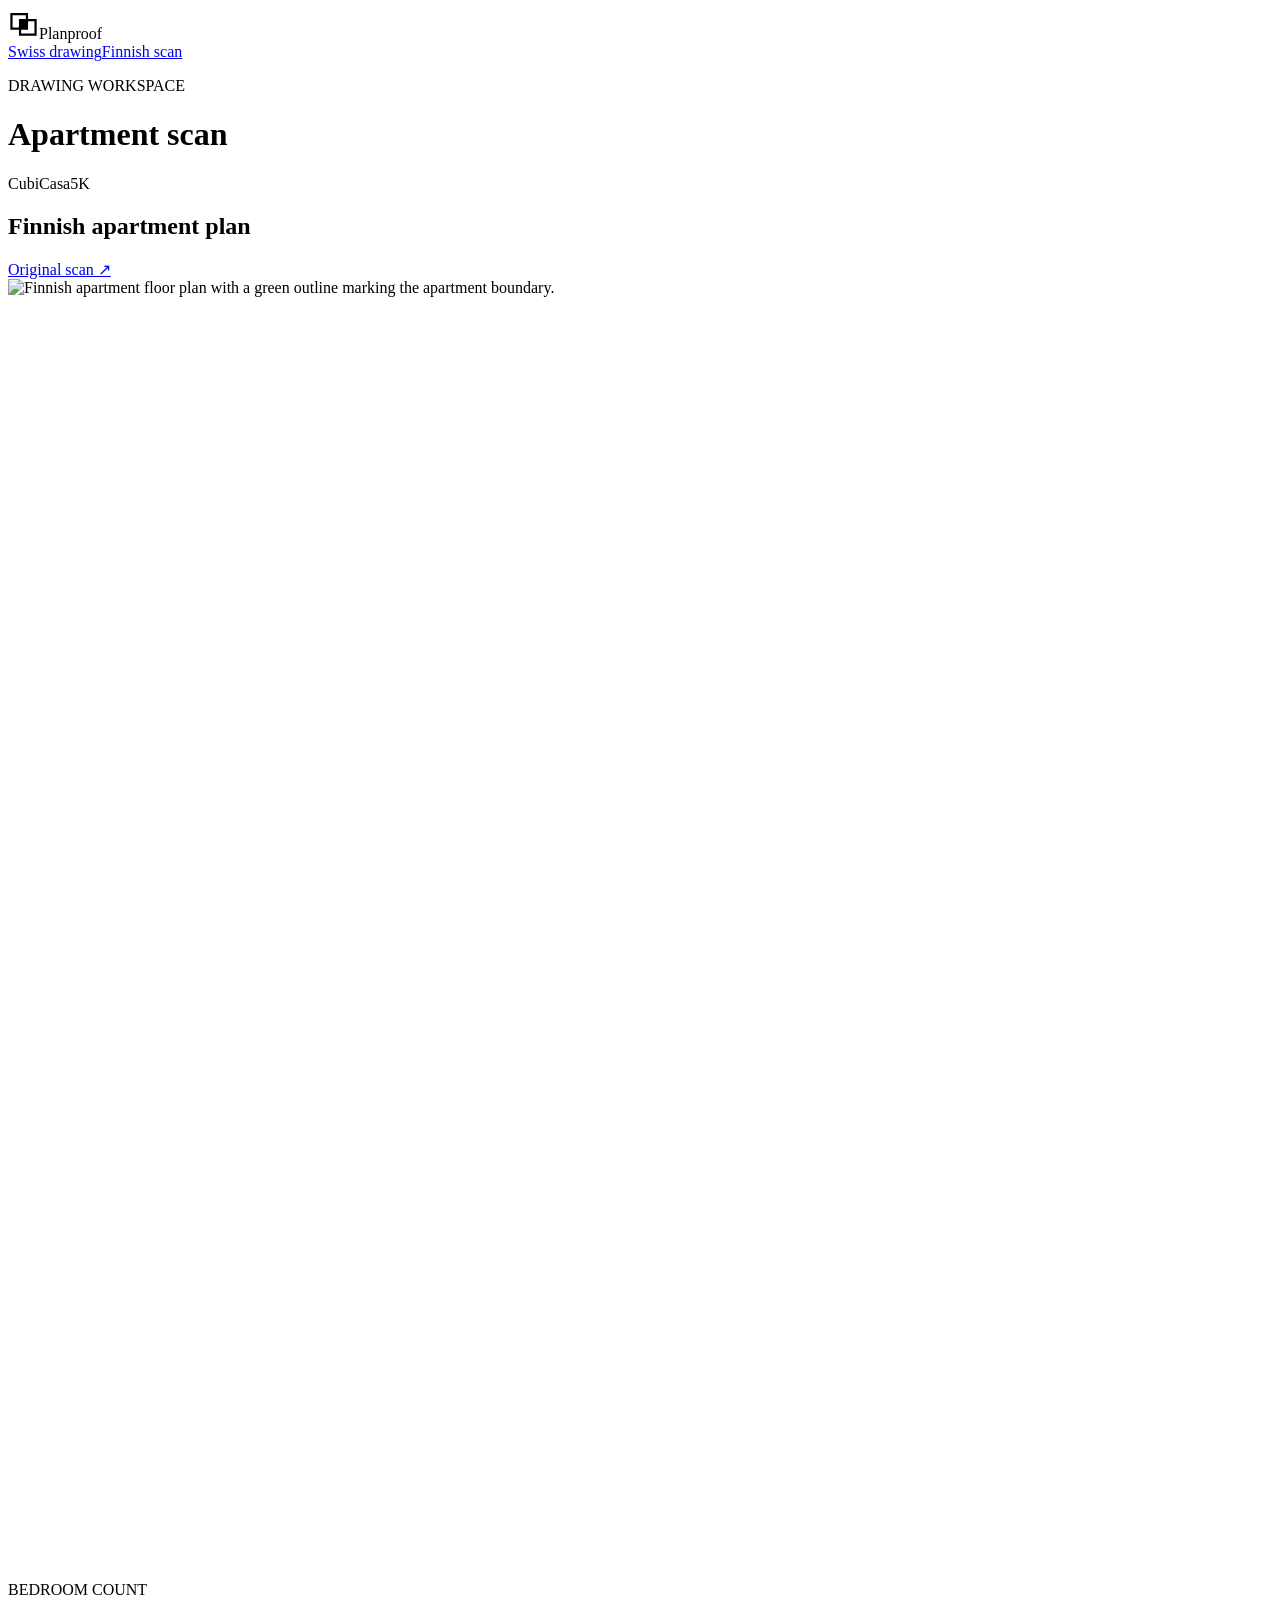
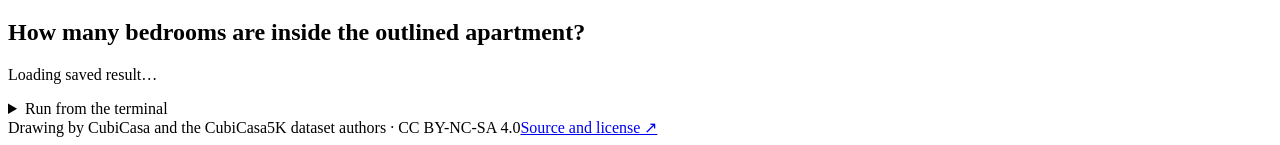
==== public/finnish.html @ aab69a44 "Build a clickable Swiss room takeoff and Finnish scan workspace" ====
<!doctype html>
<html lang="en">
<head>
  <meta charset="utf-8">
  <meta name="viewport" content="width=device-width, initial-scale=1">
  <title>Planproof · Finnish scan</title>
  <link rel="stylesheet" href="/styles.css">
  <link rel="stylesheet" href="/scan.css">
  <script src="/scan.js" defer></script>
</head>
<body>
<header class="topbar">
  <div class="brand"><svg viewBox="0 0 36 36" width="31" height="31" fill="none" aria-hidden="true"><path d="M4 7h18v17H4zM14 14h18v17H14z" stroke="currentColor" stroke-width="2.6"/><path d="M14 14h8v10h-8z" fill="currentColor"/></svg><span>Planproof</span></div>
  <nav aria-label="Drawing workflows"><a href="/">Swiss drawing</a><a href="/finnish.html" aria-current="page">Finnish scan</a></nav>
</header>
<main>
  <div class="page-title"><div><p class="kicker">DRAWING WORKSPACE</p><h1>Apartment scan</h1></div><div class="dataset-badge">CubiCasa5K</div></div>
  <div class="scan-layout">
    <section class="drawing-panel"><div class="panelbar"><h2>Finnish apartment plan</h2><a href="/data/finnish/high_quality_architectural-13066.png" target="_blank" rel="noopener">Original scan ↗</a></div>
      <div class="scan-stage"><div class="scan-image">
        <img src="/data/finnish/high_quality_architectural-13066.png" width="378" height="521" alt="Finnish apartment floor plan with a green outline marking the apartment boundary.">
        <svg id="pins" viewBox="0 0 1000 1000" preserveAspectRatio="none" aria-label="Model evidence boxes"></svg>
      </div></div>
    </section>
    <section class="drawing-panel scan-results" aria-labelledby="question">
      <p class="kicker">BEDROOM COUNT</p>
      <h2 id="question">How many bedrooms are inside the outlined apartment?</h2>
      <div id="report" aria-live="polite">Loading saved result…</div>
      <div id="evidence"></div>
      <button id="run" type="button" hidden>Run Nemotron on this scan</button>
      <p id="service"></p>
      <details id="ocr" hidden><summary>Inspect local OCR candidates</summary><p id="ocr-info"></p><div id="ocr-candidates"></div></details>
      <details><summary>Run from the terminal</summary><p>Configure the model endpoint and credentials server-side, then use the run command in the repository README.</p><code>python3 scripts/nemotron.py --help</code></details>
    </section>
  </div>
  <footer><span>Drawing by CubiCasa and the CubiCasa5K dataset authors · CC BY-NC-SA 4.0</span><a href="/data/FINNISH-SOURCE.md">Source and license ↗</a></footer>
</main></body></html>
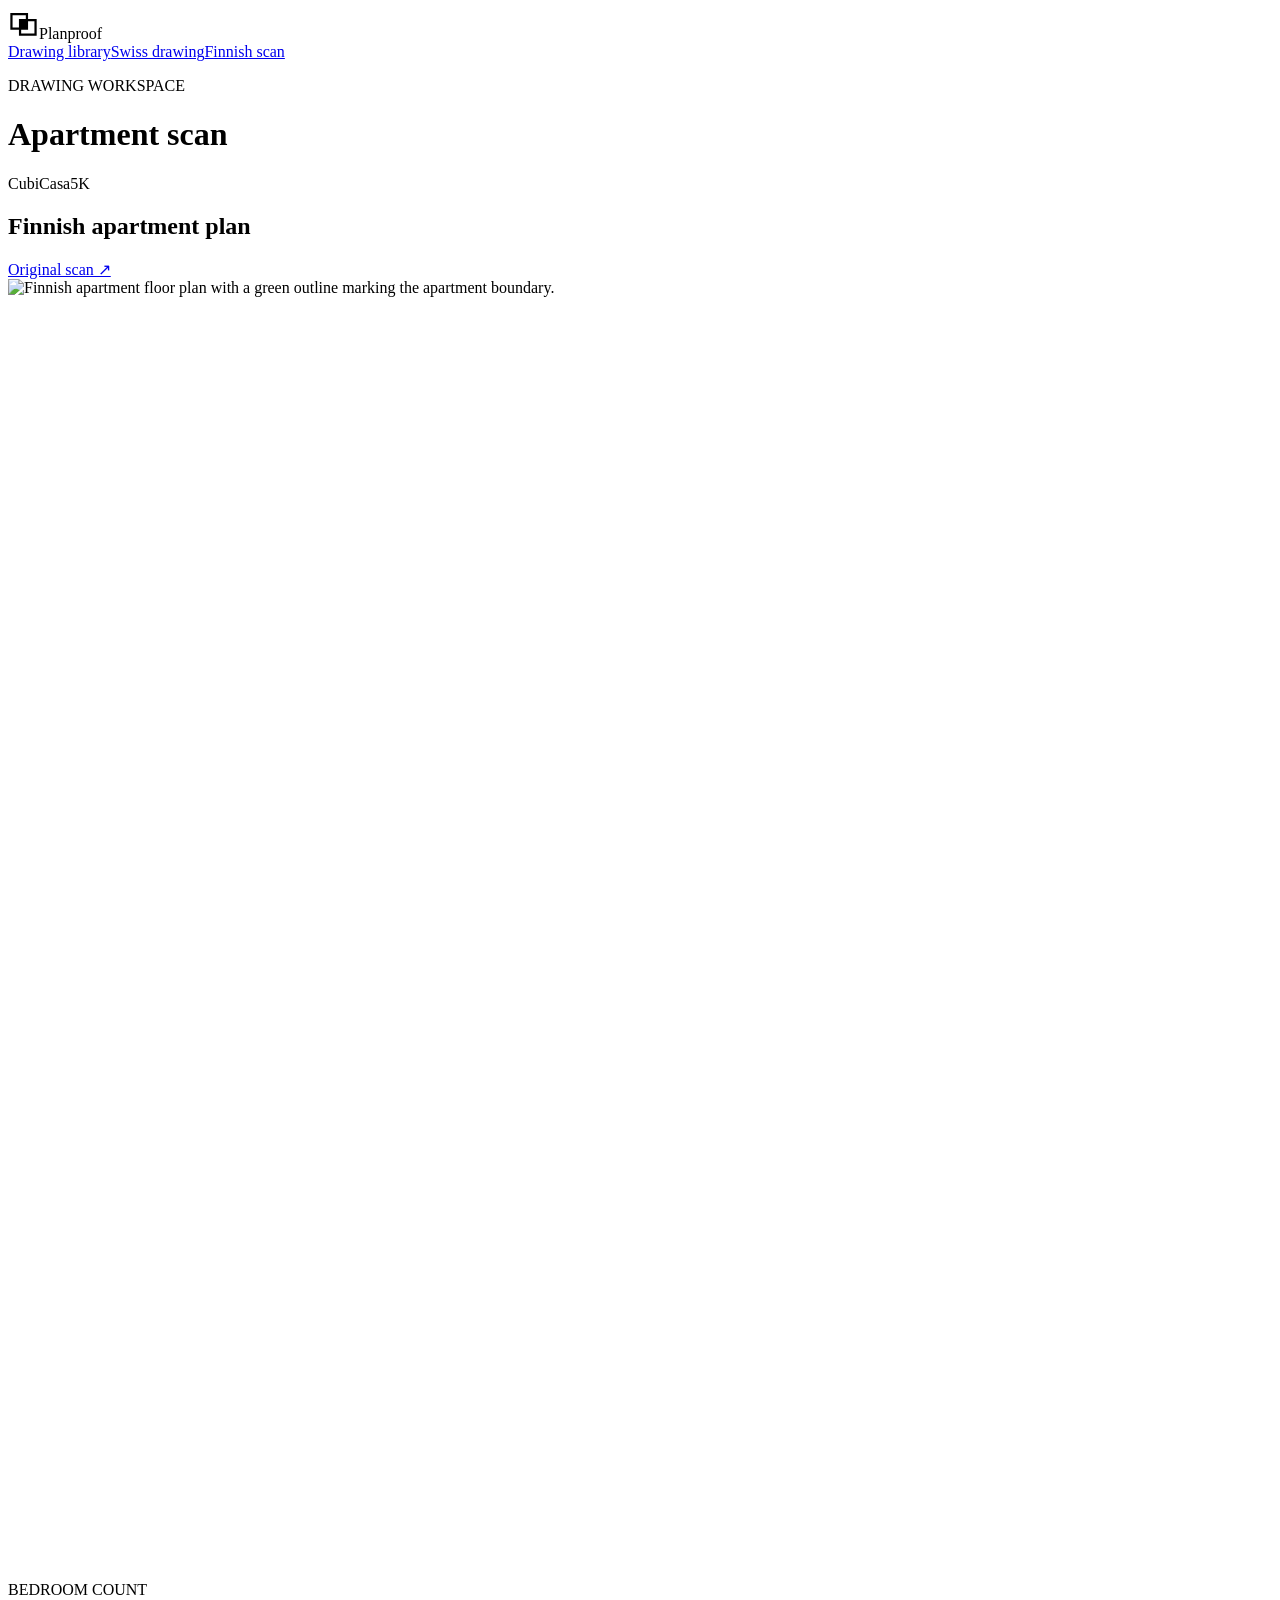
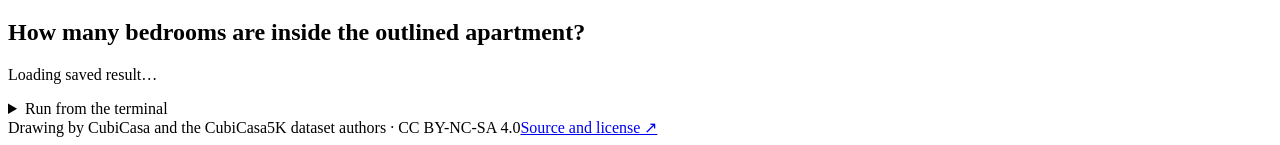
==== commit d9a440dd: "Browse sponsor drawings and verify native IFC and scan quantities" ====
--- a/public/finnish.html
+++ b/public/finnish.html
@@ -11,7 +11,7 @@
 <body>
 <header class="topbar">
   <div class="brand"><svg viewBox="0 0 36 36" width="31" height="31" fill="none" aria-hidden="true"><path d="M4 7h18v17H4zM14 14h18v17H14z" stroke="currentColor" stroke-width="2.6"/><path d="M14 14h8v10h-8z" fill="currentColor"/></svg><span>Planproof</span></div>
-  <nav aria-label="Drawing workflows"><a href="/">Swiss drawing</a><a href="/finnish.html" aria-current="page">Finnish scan</a></nav>
+  <nav aria-label="Drawing workflows"><a href="/library.html">Drawing library</a><a href="/">Swiss drawing</a><a href="/finnish.html" aria-current="page">Finnish scan</a></nav>
 </header>
 <main>
   <div class="page-title"><div><p class="kicker">DRAWING WORKSPACE</p><h1>Apartment scan</h1></div><div class="dataset-badge">CubiCasa5K</div></div>
@@ -29,6 +29,7 @@
       <div id="evidence"></div>
       <button id="run" type="button" hidden>Run Nemotron on this scan</button>
       <p id="service"></p>
+      <details id="super-check" hidden><summary>Super VL label check</summary><p id="super-verdict"></p><a href="/data/finnish/super-vl-label-check.json">View the prompt and response ↗</a></details>
       <details id="ocr" hidden><summary>Inspect local OCR candidates</summary><p id="ocr-info"></p><div id="ocr-candidates"></div></details>
       <details><summary>Run from the terminal</summary><p>Configure the model endpoint and credentials server-side, then use the run command in the repository README.</p><code>python3 scripts/nemotron.py --help</code></details>
     </section>
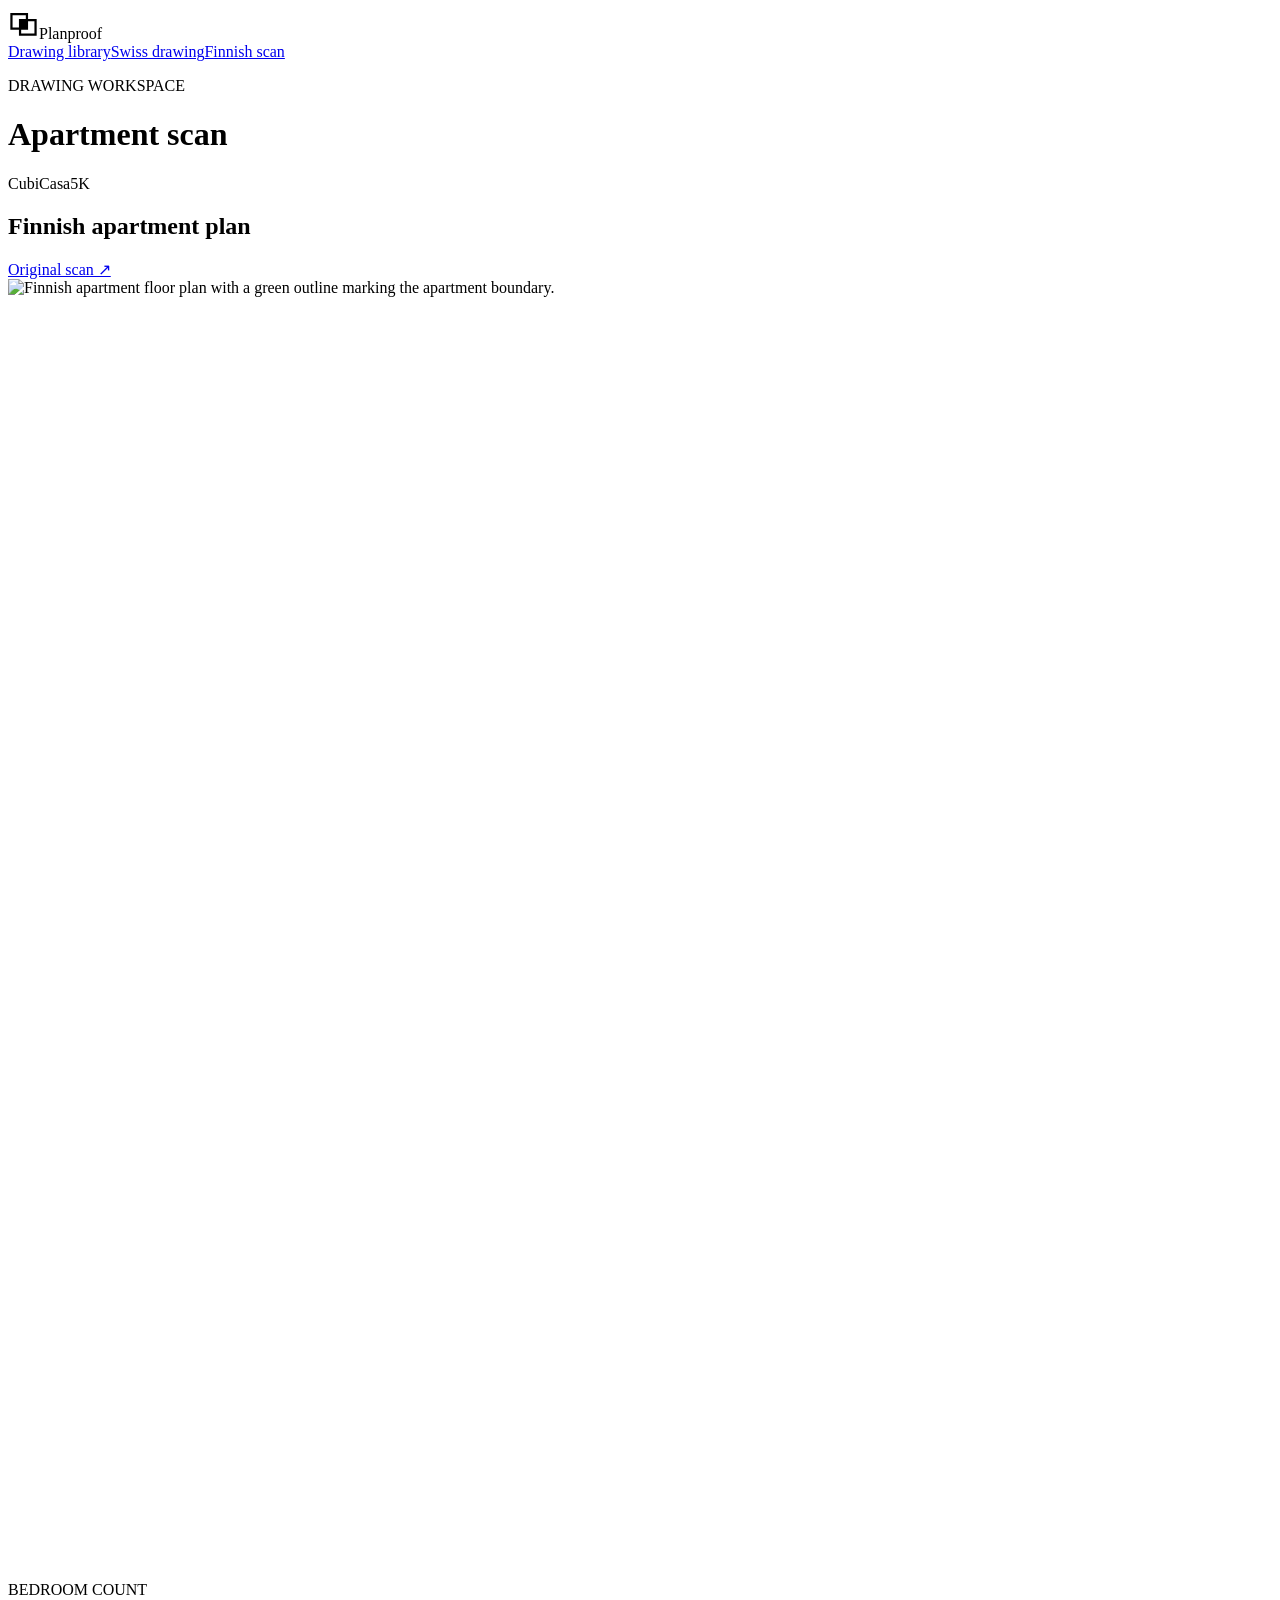
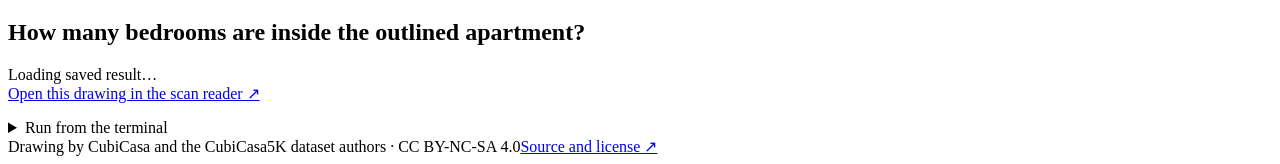
==== commit d181b17b: "Count scan objects and recover mirrored room labels from original pixels" ====
--- a/public/finnish.html
+++ b/public/finnish.html
@@ -27,6 +27,7 @@
       <h2 id="question">How many bedrooms are inside the outlined apartment?</h2>
       <div id="report" aria-live="polite">Loading saved result…</div>
       <div id="evidence"></div>
+      <a href="/scan-drawing.html?path=data%2Fcubicasa5k%2Fhigh_quality_architectural-13066.png">Open this drawing in the scan reader ↗</a>
       <button id="run" type="button" hidden>Run Nemotron on this scan</button>
       <p id="service"></p>
       <details id="super-check" hidden><summary>Super VL label check</summary><p id="super-verdict"></p><a href="/data/finnish/super-vl-label-check.json">View the prompt and response ↗</a></details>
